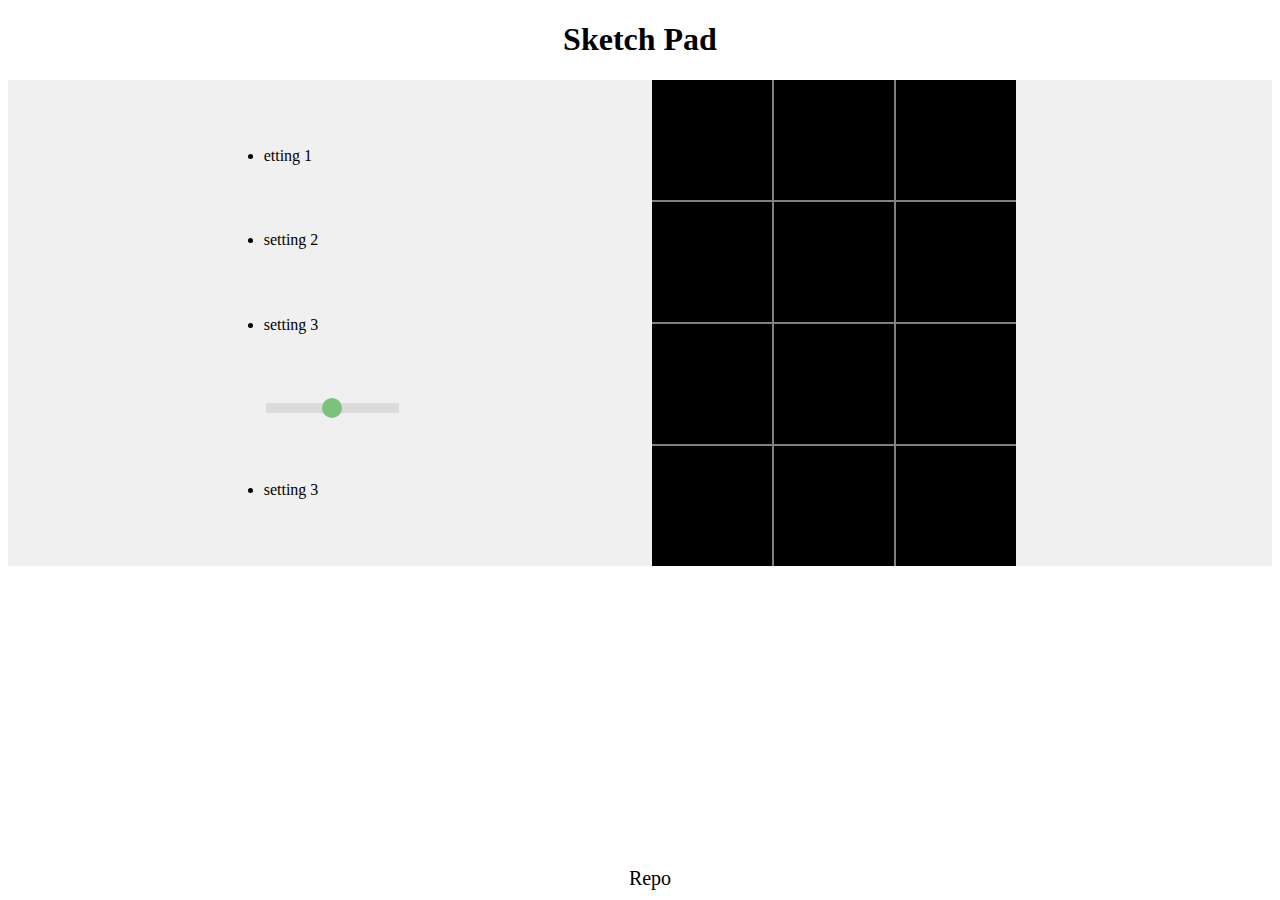
==== html/sketchpad.html @ 95fd02b8 "1st basic layout of sketch-pad" ====
<!DOCTYPE html>
<html lang="en">
<head>
    <meta charset="UTF-8">
    <meta name="viewport" content="width=device-width, initial-scale=1.0">
    <title>Sketch Pad</title>
    <link rel="stylesheet" href="/css/style.css">
</head>
<body>
    <h1>
        Sketch Pad
    </h1>
   <main>
    <div id="setting">
        <li>etting 1</li>
        <li>setting 2</li>
        <li>setting 3</li>
        <input type="range" class="slider">
        <li>setting 3</li>
    </div>
    <div id="grid">
    </div>
   </main>
<footer>Repo</footer>
    <script src="/script/script.js"></script>
</body>
</html>
---- css/style.css ----
/* Reset default browser styles */
html{
    position: relative;
    min-height: 100%;
    margin: 0;
    padding: 0;
}

h1{
    display: flex;
    justify-content: center;
}

main{
    /* Add styles for your sketch pad container */
    width: 100%;
    height: 100%;
    display: flex;
    justify-content: space-evenly;
    background-color: #f0f0f0;
}

#grid {
    background-color: grey;
    display: grid;
    grid-template-columns: repeat(3, 1fr); /* Creates 3 equal-width columns */
    grid-template-rows: repeat(4, 1fr); /* Creates 4 equal-height rows */
    gap: 2px; /* Adds a 10px gap between grid items */
  }
  
  .grid-item {
    background-color: black;
    border-color: aqua;
    height: 100px;
    width: 100px;
    padding: 10px;
  }
#setting{
    display: flex;
    flex-direction: column;
    justify-content: space-evenly;
}
  footer{
    position: absolute;
    bottom: 0;
    left: 0;
    display: flex;
    align-items: center;
    justify-content: center;
    gap: 10px;
    width: 100%;
    padding: 10px;
    font-size: 20px
  }
  /* range slider css */

  /* Remove default styles */
.slider {
  -webkit-appearance: none;
  appearance: none;
  width: 100%;
  height: 10px;
  background: #d3d3d3;
  outline: none;
  opacity: 0.7;
  -webkit-transition: .2s;
  transition: opacity .2s;
}

/* Styling the slider track */
.slider::-webkit-slider-thumb {
  -webkit-appearance: none;
  appearance: none;
  width: 20px;
  height: 20px;
  background: #4CAF50;
  cursor: pointer;
  border-radius: 50%;
}

.slider::-moz-range-thumb {
  width: 20px;
  height: 20px;
  background: #4CAF50;
  cursor: pointer;
  border-radius: 50%;
}
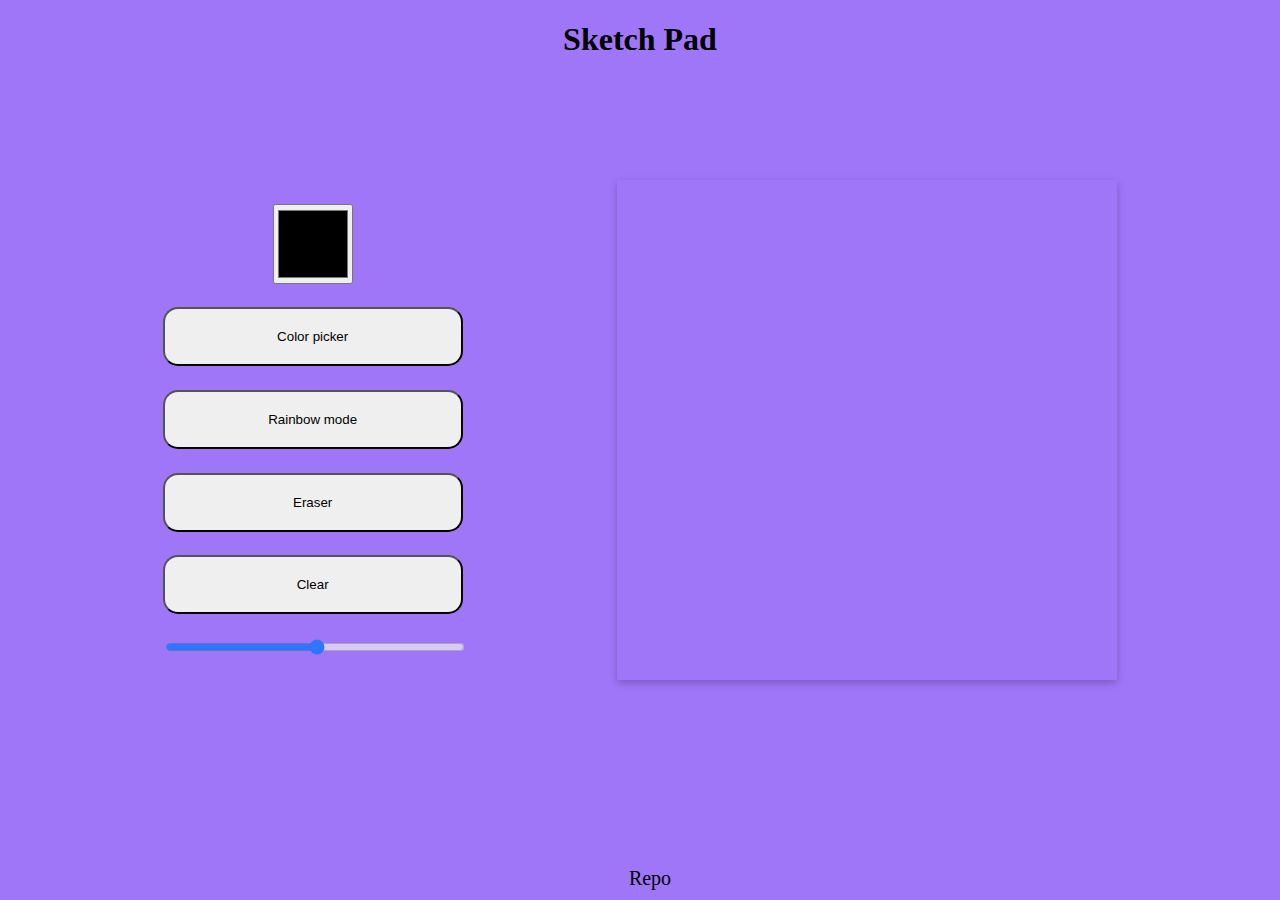
==== commit 8d9cd8bc: "cleaned code and formatted style" ====
--- a/html/sketchpad.html
+++ b/html/sketchpad.html
@@ -12,11 +12,15 @@
     </h1>
    <main>
     <div id="setting">
-        <li>etting 1</li>
-        <li>setting 2</li>
-        <li>setting 3</li>
-        <input type="range" class="slider">
-        <li>setting 3</li>
+        <input id="colorpicker" type="color">
+        <button id="colorselctor">Color picker</button>
+        <button>Rainbow mode</button>
+        <button>Eraser</button>
+        <button>Clear</button>
+        <div class="slider-container">
+            <input type="range" id="myRange" min="1" max="64" step="1">
+            <div class="slider-value" id="rangeValue">1</div>
+          </div>
     </div>
     <div id="grid">
     </div>
--- a/css/style.css
+++ b/css/style.css
@@ -4,6 +4,7 @@
     min-height: 100%;
     margin: 0;
     padding: 0;
+    background-color: #A076F9
 }
 
 h1{
@@ -13,32 +14,28 @@
 
 main{
     /* Add styles for your sketch pad container */
+    padding-top: 100px;
     width: 100%;
     height: 100%;
     display: flex;
-    justify-content: space-evenly;
-    background-color: #f0f0f0;
+    justify-content: space-evenly;;
 }
 
 #grid {
-    background-color: grey;
+  box-shadow: rgba(0, 0, 0, 0.24) 0px 3px 8px;;
     display: grid;
-    grid-template-columns: repeat(3, 1fr); /* Creates 3 equal-width columns */
-    grid-template-rows: repeat(4, 1fr); /* Creates 4 equal-height rows */
-    gap: 2px; /* Adds a 10px gap between grid items */
+    height: 500px;
+    width: 500px;
   }
   
   .grid-item {
-    background-color: black;
-    border-color: aqua;
-    height: 100px;
-    width: 100px;
     padding: 10px;
   }
 #setting{
     display: flex;
     flex-direction: column;
     justify-content: space-evenly;
+    align-items: center;
 }
   footer{
     position: absolute;
@@ -68,22 +65,67 @@
 }
 
 /* Styling the slider track */
-.slider::-webkit-slider-thumb {
+.slider-container {
+  position: relative;
+  width: 300px;
+}
+
+input[type="range"] {
+  width: 100%;
+  height: 10px;
+  background: linear-gradient(to right, purple, purple) no-repeat;
+  background-size: 0% 100%;
+  outline: none;
+  opacity: 0.7;
+  transition: background-size 0.3s ease;
+}
+
+input[type="range"]::-webkit-slider-thumb {
   -webkit-appearance: none;
   appearance: none;
   width: 20px;
   height: 20px;
-  background: #4CAF50;
+  background-color: purple;
+  border-radius: 50%;
   cursor: pointer;
-  border-radius: 50%;
+  transition: transform 0.3s ease;
 }
 
-.slider::-moz-range-thumb {
-  width: 20px;
-  height: 20px;
-  background: #4CAF50;
-  cursor: pointer;
+.slider-value {
+  position: absolute;
+  top: -30px;
+  left: 0;
+  width: 30px;
+  height: 30px;
+  background-color: purple;
+  color: white;
   border-radius: 50%;
+  display: flex;
+  justify-content: center;
+  align-items: center;
+  font-weight: bold;
+  opacity: 0;
+  transition: opacity 0.3s ease;
+}
+
+input[type="range"]:hover::-webkit-slider-thumb {
+  transform: scale(1.2);
+}
+
+input[type="range"]:hover + .slider-value {
+  opacity: 1;
+}
+
+button{
+  padding: 20px 10px;
+  width: 100%;
+  border-radius: 15px;
+}
+
+#colorpicker{
+  width: 80px;
+  height: 80px;
+  /* border-radius: 50%; */
 }
 
   
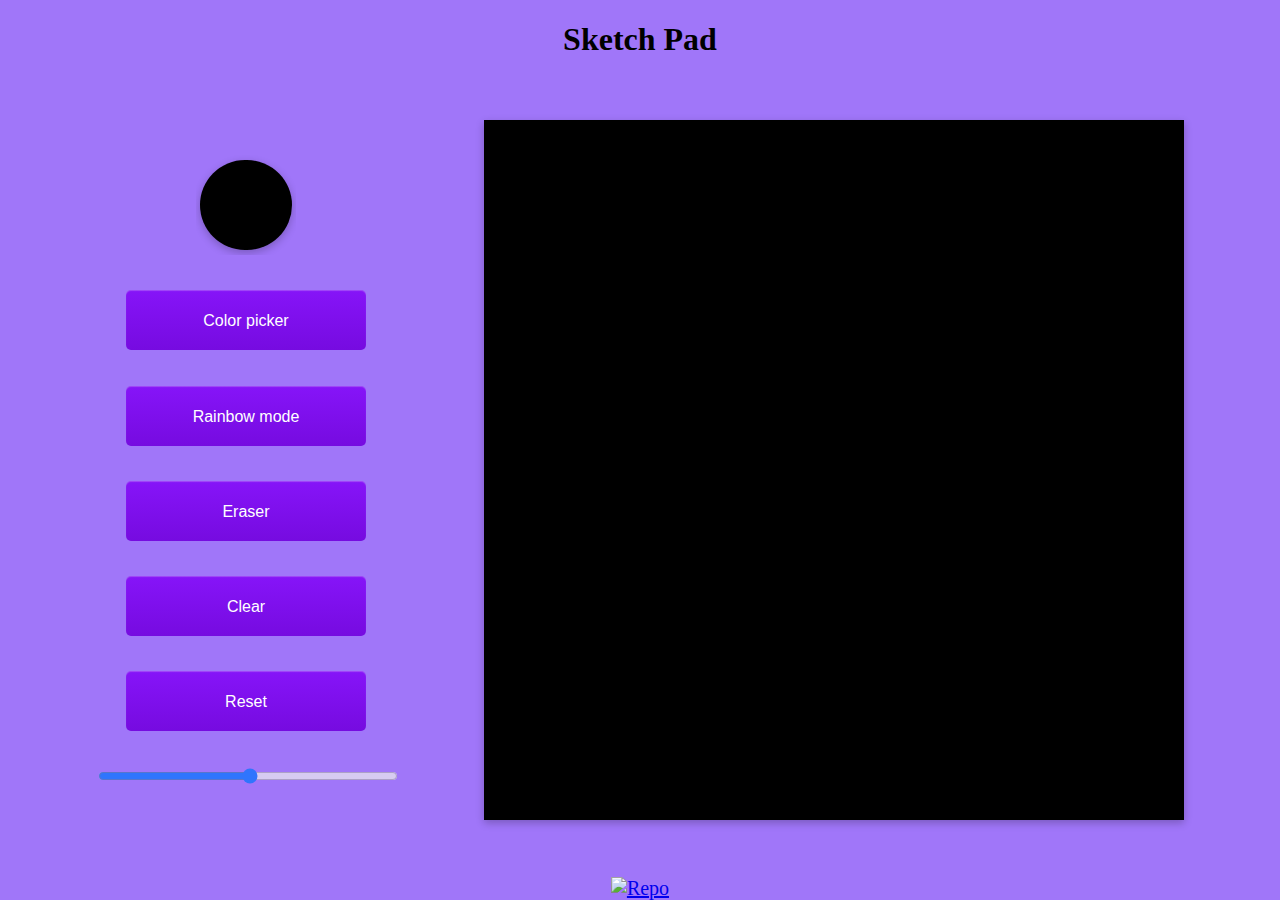
==== commit 0cc0dcba: "fixed bug with color pick button and stylized the button" ====
--- a/html/sketchpad.html
+++ b/html/sketchpad.html
@@ -14,9 +14,10 @@
     <div id="setting">
         <input id="colorpicker" type="color">
         <button id="colorselctor">Color picker</button>
-        <button>Rainbow mode</button>
-        <button>Eraser</button>
-        <button>Clear</button>
+        <button id="randomcolor">Rainbow mode</button>
+        <button id="eraser">Eraser</button>
+        <button id="clear">Clear</button>
+        <button id="resetButton">Reset</button>
         <div class="slider-container">
             <input type="range" id="myRange" min="1" max="64" step="1">
             <div class="slider-value" id="rangeValue">1</div>
@@ -25,7 +26,9 @@
     <div id="grid">
     </div>
    </main>
-<footer>Repo</footer>
+<footer> <a href="https://github.com/meanwhile7/Project-Etch-a-Sketch">
+    <img src="/css/image/github.svg" alt="Repo">
+  </a></footer>
     <script src="/script/script.js"></script>
 </body>
 </html>
--- a/css/style.css
+++ b/css/style.css
@@ -11,10 +11,12 @@
     display: flex;
     justify-content: center;
 }
-
+.eraser-cursor {
+  cursor: url("/css/image/eraser.svg"), auto;
+}
 main{
     /* Add styles for your sketch pad container */
-    padding-top: 100px;
+    padding-top: 40px;
     width: 100%;
     height: 100%;
     display: flex;
@@ -22,21 +24,23 @@
 }
 
 #grid {
+  background-color: black;
   box-shadow: rgba(0, 0, 0, 0.24) 0px 3px 8px;;
     display: grid;
-    height: 500px;
-    width: 500px;
+    height: 700px;
+    width: 700px;
   }
   
-  .grid-item {
-    padding: 10px;
-  }
 #setting{
     display: flex;
     flex-direction: column;
     justify-content: space-evenly;
     align-items: center;
 }
+.eraser-cursor {
+  cursor: url("/css/image/eraser.svg"), auto;
+}
+
   footer{
     position: absolute;
     bottom: 0;
@@ -46,7 +50,6 @@
     justify-content: center;
     gap: 10px;
     width: 100%;
-    padding: 10px;
     font-size: 20px
   }
   /* range slider css */
@@ -97,7 +100,7 @@
   left: 0;
   width: 30px;
   height: 30px;
-  background-color: purple;
+  background-color: rgb(49, 120, 202);
   color: white;
   border-radius: 50%;
   display: flex;
@@ -117,15 +120,53 @@
 }
 
 button{
-  padding: 20px 10px;
-  width: 100%;
-  border-radius: 15px;
+  background-color: initial;
+  background-image: linear-gradient(#8614f8 0, #760be0 100%);
+  border-radius: 5px;
+  border-style: none;
+  box-shadow: rgba(245, 244, 247, .25) 0 1px 1px inset;
+  color: #fff;
+  cursor: pointer;
+  font-family: Inter, sans-serif;
+  font-size: 16px;
+  font-weight: 500;
+  height: 60px;
+  line-height: 60px;
+  outline: 0;
+  text-align: center;
+  transition: all .3s cubic-bezier(.05, .03, .35, 1);
+  user-select: none;
+  -webkit-user-select: none;
+  touch-action: manipulation;
+  vertical-align: bottom;
+  width: 240px;
 }
 
-#colorpicker{
-  width: 80px;
-  height: 80px;
-  /* border-radius: 50%; */
+.button:hover {
+  opacity: .7;
+}
+
+@media screen and (max-width: 1000px) {
+  .button-69 {
+    font-size: 14px;
+    height: 55px;
+    line-height: 55px;
+    width: 150px;
+  }
+}
+
+input[type='color'] {
+  -webkit-appearance: none;
+  background-color:#A076F9;
+  width: 100px;
+  height: 100px;
+  border: none;
+}
+
+input[type='color']::-webkit-color-swatch {
+  border: none;
+  border-radius: 50px;
+  box-shadow: rgba(0, 0, 0, 0.24) 0px 3px 8px;
 }
 
   
